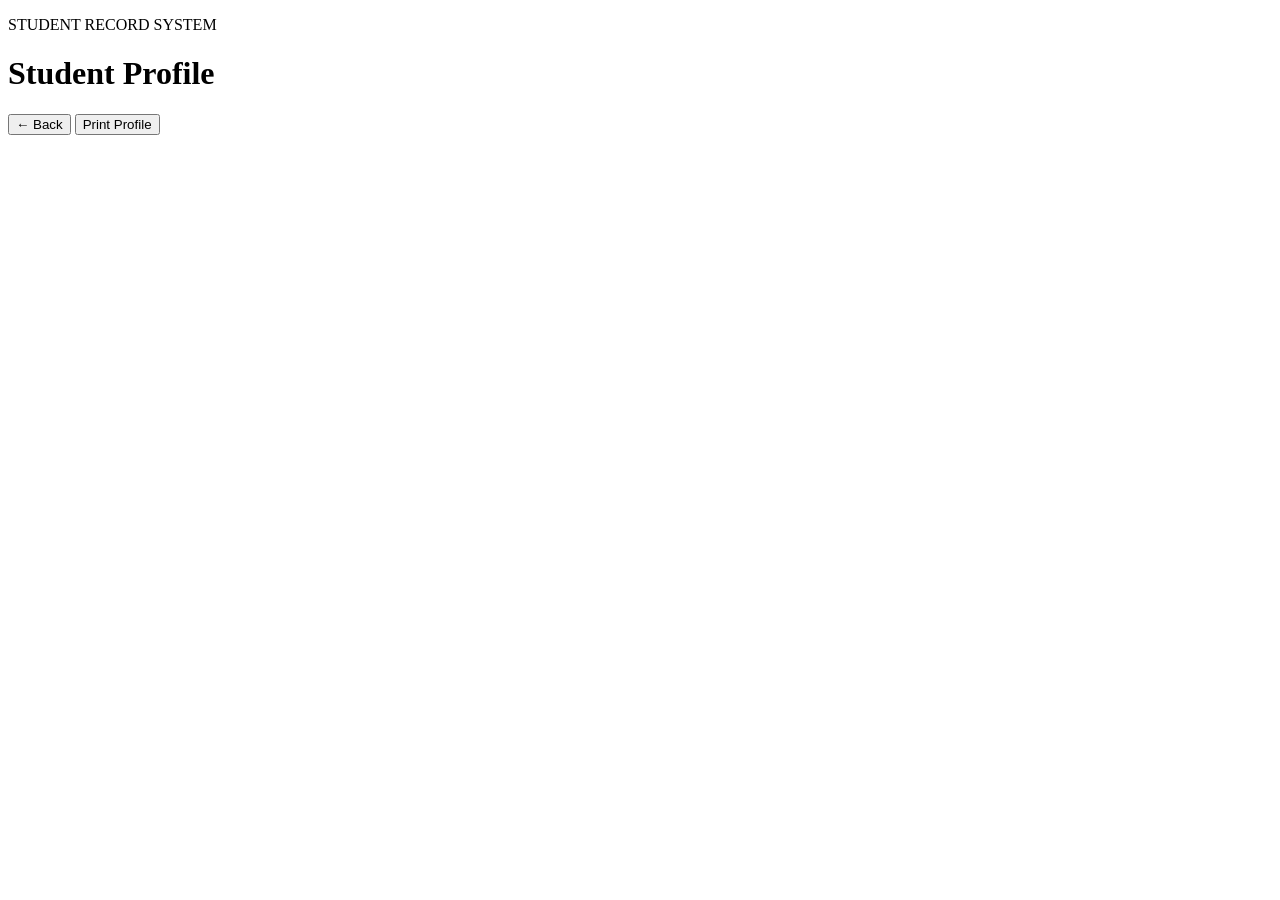
==== Student-profile.html @ 6c05e014 "Add initial Student-profile.html file" ====
<!DOCTYPE html><html lang="en"><head><meta charset="UTF-8"><meta name="viewport" content="width=device-width,initial-scale=1.0"><meta name="description" content="Professional student profile"><title>STUDENT RECORD SYSTEM</title><link rel="stylesheet" href="style.css"></head><body class="profile-page"><div class="profile-shell"><header class="profile-top"><div><p class="eyebrow">STUDENT RECORD SYSTEM</p><h1>Student Profile</h1></div><div><button class="secondary" onclick="history.back()">← Back</button> <button class="primary" onclick="window.print()">Print Profile</button></div></header><main id="profileRoot"></main></div><script src="student-profile.js"></script></body></html>
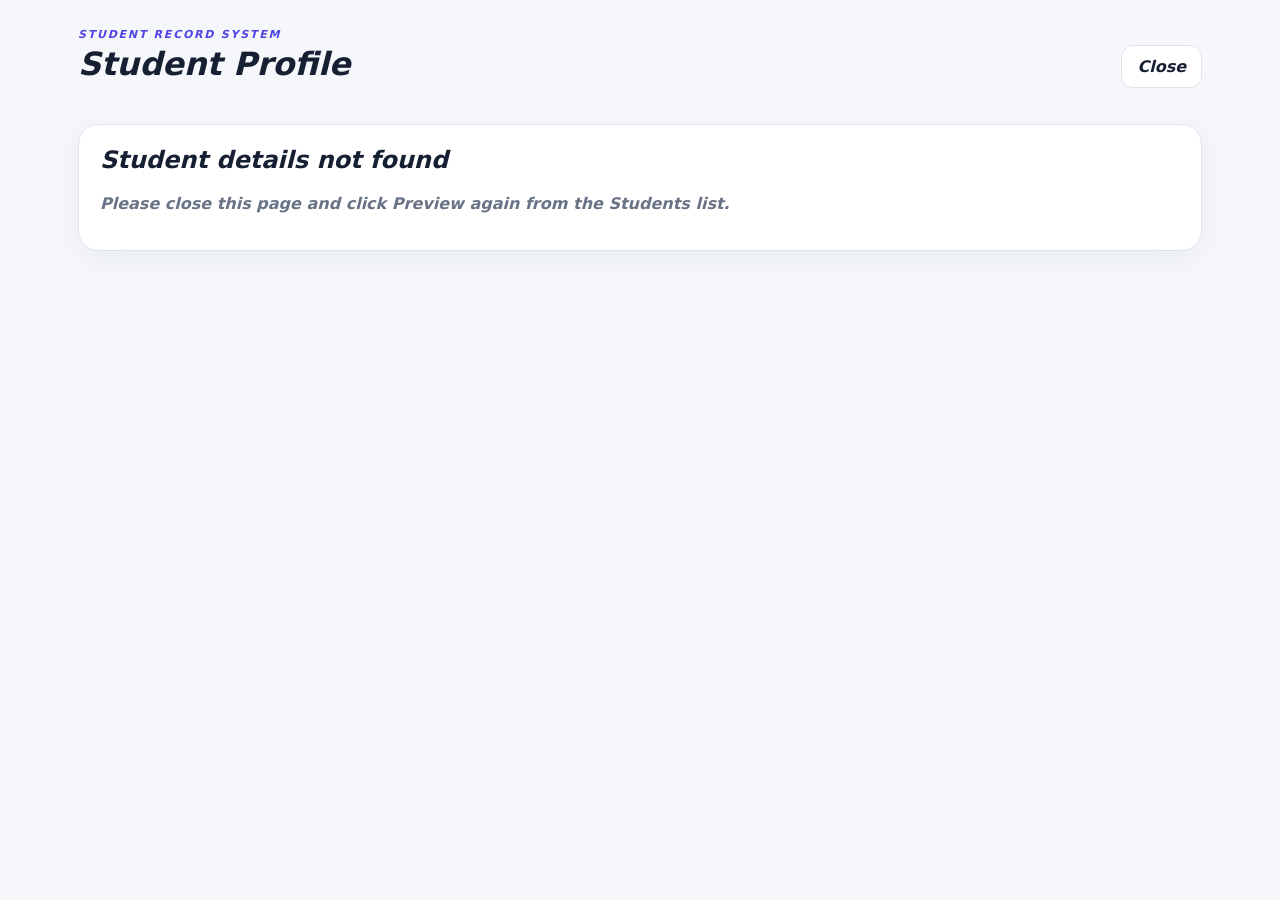
==== commit 767651be: "Update Student-profile.html" ====
--- a/Student-profile.html
+++ b/Student-profile.html
@@ -1 +1,115 @@
-<!DOCTYPE html><html lang="en"><head><meta charset="UTF-8"><meta name="viewport" content="width=device-width,initial-scale=1.0"><meta name="description" content="Professional student profile"><title>STUDENT RECORD SYSTEM</title><link rel="stylesheet" href="style.css"></head><body class="profile-page"><div class="profile-shell"><header class="profile-top"><div><p class="eyebrow">STUDENT RECORD SYSTEM</p><h1>Student Profile</h1></div><div><button class="secondary" onclick="history.back()">← Back</button> <button class="primary" onclick="window.print()">Print Profile</button></div></header><main id="profileRoot"></main></div><script src="student-profile.js"></script></body></html>
+<!DOCTYPE html>
+<html lang="en">
+<head>
+  <meta charset="UTF-8">
+  <meta name="viewport" content="width=device-width, initial-scale=1.0">
+  <title>Student Profile</title>
+  <link rel="stylesheet" href="styles.css">
+</head>
+<body>
+  <main class="profile-page">
+    <div class="profile-shell">
+      <div class="profile-top">
+        <div>
+          <p class="eyebrow">STUDENT RECORD SYSTEM</p>
+          <h1>Student Profile</h1>
+        </div>
+        <button class="secondary" type="button" onclick="window.close()">Close</button>
+      </div>
+      <div id="profileContent">
+        <div class="card"><h2>Loading student details...</h2></div>
+      </div>
+    </div>
+  </main>
+
+  <script>
+    (function () {
+      const content = document.getElementById('profileContent');
+      const params = new URLSearchParams(window.location.search);
+
+      const escapeHtml = value => String(value ?? '')
+        .replace(/&/g, '&amp;').replace(/</g, '&lt;')
+        .replace(/>/g, '&gt;').replace(/"/g, '&quot;').replace(/'/g, '&#039;');
+      const get = (key, fallback = 'Not provided') => {
+        const value = student && student[key];
+        return value === undefined || value === null || value === '' ? fallback : value;
+      };
+      const initials = name => String(name || '?').split(/\s+/)
+        .map(word => word[0]).slice(0, 2).join('').toUpperCase();
+      const detail = (label, value) =>
+        `<div class="detail"><small>${escapeHtml(label)}</small><b>${escapeHtml(value)}</b></div>`;
+
+      let student = null;
+      try {
+        const saved = sessionStorage.getItem('srs_preview_student');
+        if (saved) student = JSON.parse(saved);
+
+        const user = params.get('user');
+        const id = params.get('id');
+        if (!student || (id && String(student.studentId) !== String(id))) {
+          const records = JSON.parse(localStorage.getItem(`srs_students_${user}`) || '[]');
+          student = records.find(item => String(item.studentId) === String(id)) || null;
+        }
+      } catch (error) {
+        student = null;
+      }
+
+      if (!student) {
+        content.innerHTML = `<div class="card">
+          <h2>Student details not found</h2>
+          <p class="muted">Please close this page and click Preview again from the Students list.</p>
+        </div>`;
+        return;
+      }
+
+      const year = String(student.year || '');
+      const suffix = year === '1' ? 'st' : year === '2' ? 'nd' : year === '3' ? 'rd' : 'th';
+      const photo = student.photo
+        ? `<img class="profile-big-photo" src="${escapeHtml(student.photo)}" alt="Student photo">`
+        : `<div class="profile-fallback">${escapeHtml(initials(student.name))}</div>`;
+
+      content.innerHTML = `
+        <section class="profile-hero">
+          ${photo}
+          <div>
+            <p class="eyebrow">${escapeHtml(get('program'))} · ${escapeHtml(year + suffix)} YEAR</p>
+            <h2>${escapeHtml(get('name'))}</h2>
+            <div class="profile-meta">
+              <span>${escapeHtml(get('studentId'))}</span>
+              <span>${escapeHtml(get('department'))}</span>
+              <span>Section ${escapeHtml(get('section'))}</span>
+            </div>
+          </div>
+          <div class="profile-score">${Number(student.cgpa || 0).toFixed(2)}<small>CGPA</small></div>
+        </section>
+        <div class="profile-grid">
+          <section class="card profile-card"><h3>Academic Information</h3><div class="detail-grid">
+            ${detail('Attendance', `${get('attendance', '0')}%`)}
+            ${detail('Semester', get('semester'))}${detail('Current Backlogs', get('backlogs', '0'))}
+            ${detail('Credits Earned', get('credits', '0'))}${detail('Class Rank', get('rank'))}
+            ${detail('Academic Remarks', get('remarks'))}
+          </div></section>
+          <section class="card profile-card"><h3>Personal Information</h3><div class="detail-grid">
+            ${detail('Date of Birth', get('dob'))}${detail('Gender', get('gender'))}
+            ${detail('Blood Group', get('bloodGroup'))}${detail('Nationality', get('nationality'))}
+            ${detail('Email', get('email'))}${detail('Mobile Number', get('phone'))}
+          </div></section>
+          <section class="card profile-card"><h3>College & Admission</h3><div class="detail-grid">
+            ${detail('Registration No.', get('registrationNo'))}${detail('Admission No.', get('admissionNo'))}
+            ${detail('Batch', get('batch'))}${detail('Admission Date', get('admissionDate'))}
+            ${detail('College Email', get('collegeEmail'))}${detail('Portal Status', get('portalStatus'))}
+          </div></section>
+          <section class="card profile-card"><h3>Parent / Guardian Information</h3><div class="detail-grid">
+            ${detail('Guardian Name', get('guardianName'))}${detail('Relation', get('guardianRelation'))}
+            ${detail('Guardian Mobile', get('guardianPhone'))}${detail('Guardian Email', get('guardianEmail'))}
+            ${detail('Occupation', get('guardianOccupation'))}
+          </div></section>
+          <section class="card profile-card profile-full"><h3>Address</h3><div class="detail-grid">
+            ${detail('Permanent Address', get('address'))}${detail('City', get('city'))}
+            ${detail('State', get('state'))}${detail('PIN Code', get('pin'))}
+          </div></section>
+        </div>`;
+    }());
+  </script>
+</body>
+</html>
--- a/styles.css
+++ b/styles.css
@@ -0,0 +1,7 @@
+ :root{--bg:#f5f7fb;--surface:#fff;--surface2:#f0f3f8;--text:#172033;--muted:#697386;--line:#dfe4ec;--primary:#4f46e5;--primary2:#7c3aed;--good:#16a34a;--warn:#d97706;--danger:#dc2626;--shadow:0 18px 50px rgba(28,39,70,.10);--radius:20px}
+*{box-sizing:border-box}body{margin:0;font-family:Inter,ui-sans-serif,system-ui,-apple-system,"Segoe UI",sans-serif;background:var(--bg);color:var(--text);font-weight:600;font-style:italic}button,input,select,textarea{font:inherit;font-style:italic}button{cursor:pointer}h1,h2,h3,p{margin-top:0}h1,h2,h3,strong{font-weight:800}.hidden{display:none!important}.muted{color:var(--muted)}.eyebrow{font-size:11px;letter-spacing:.16em;color:var(--primary);font-weight:900}.app-shell{min-height:100vh;display:flex}.sidebar{width:280px;background:#111827;color:#fff;padding:25px 18px;display:flex;flex-direction:column;position:fixed;inset:0 auto 0 0;z-index:20}.brand{display:flex;gap:12px;align-items:center;padding:6px 10px 28px}.brand-mark,.login-badge{width:42px;height:42px;border-radius:13px;display:grid;place-items:center;background:linear-gradient(135deg,#6366f1,#8b5cf6);font-weight:900;font-size:20px}.brand strong{font-size:13px;display:block;line-height:1.2}.brand span{font-size:11px;color:#aab3c3}.nav{display:grid;gap:7px}.nav-item{border:0;background:transparent;color:#aab3c3;padding:13px 14px;border-radius:12px;text-align:left;display:flex;gap:12px;align-items:center}.nav-item:hover,.nav-item.active{background:#222a3b;color:#fff}.sidebar-footer{margin-top:auto;color:#aab3c3;font-size:12px;padding:12px}.status-dot{display:inline-block;width:8px;height:8px;background:#22c55e;border-radius:50%}.main{margin-left:280px;width:calc(100% - 280px);padding:0 34px 45px}.topbar{height:92px;display:flex;align-items:center;justify-content:space-between;border-bottom:1px solid var(--line);margin-bottom:28px}.topbar h1{margin:0;font-size:30px}.top-actions{display:flex;gap:10px;align-items:center}.icon-btn,.avatar,.logout-btn,.secondary,.primary,.danger,.text-btn,.link-btn{border:0;border-radius:12px;padding:11px 15px}.icon-btn{background:var(--surface);border:1px solid var(--line)}.avatar{width:42px;height:42px;border-radius:50%;background:#e7e7ff;color:var(--primary);font-weight:900}.logout-btn{background:#fff1f2;color:var(--danger)}.primary{background:linear-gradient(135deg,var(--primary),var(--primary2));color:#fff;box-shadow:0 10px 22px rgba(79,70,229,.20)}.secondary{background:var(--surface);color:var(--text);border:1px solid var(--line)}.danger{background:#fee2e2;color:#b91c1c}.text-btn,.link-btn{background:none;color:var(--primary);padding:4px}.full{width:100%}.page-section{display:none}.page-section.active{display:block}.hero{background:linear-gradient(135deg,#181c35,#332e81);color:#fff;border-radius:28px;padding:32px;display:flex;align-items:center;justify-content:space-between;gap:25px;box-shadow:var(--shadow);margin-bottom:25px}.hero h2{font-size:30px;max-width:720px;margin:8px 0}.hero p{color:#d7d9ea;max-width:720px}.pill,.mini-badge{display:inline-flex;align-items:center;padding:6px 10px;border-radius:999px;background:#ecebff;color:var(--primary);font-size:11px;font-weight:900}.hero .pill{background:rgba(255,255,255,.12);color:#fff}.stats-grid{display:grid;grid-template-columns:repeat(4,1fr);gap:16px;margin-bottom:22px}.stat{background:var(--surface);border:1px solid var(--line);border-radius:18px;padding:19px;box-shadow:0 8px 30px rgba(20,30,60,.05)}.stat .label{color:var(--muted);font-size:12px}.stat .value{font-size:28px;font-weight:900;margin:7px 0}.content-grid{display:grid;grid-template-columns:1.2fr .8fr;gap:20px;margin-bottom:20px}.card{background:var(--surface);border:1px solid var(--line);border-radius:var(--radius);padding:21px;box-shadow:0 8px 30px rgba(20,30,60,.05)}.card-head,.section-head{display:flex;align-items:center;justify-content:space-between;gap:15px}.card-head h3,.section-head h2{margin-bottom:4px}.card-head p,.section-head p{color:var(--muted);font-size:13px}.bar-chart{display:grid;gap:13px;margin-top:18px}.bar-row{display:grid;grid-template-columns:180px 1fr 48px;gap:10px;align-items:center;font-size:12px}.bar-track{height:10px;background:var(--surface2);border-radius:99px;overflow:hidden}.bar-fill{height:100%;background:linear-gradient(90deg,var(--primary),var(--primary2));border-radius:99px}.activity-list{display:grid;gap:12px}.activity{padding:12px;border-radius:13px;background:var(--surface2);font-size:12px}.section-head{margin:8px 0 20px}.section-head h2{font-size:28px}.toolbar{display:flex;gap:10px;align-items:center;margin-bottom:18px;flex-wrap:wrap}.search{flex:1;min-width:240px;display:flex;align-items:center;gap:8px;background:var(--surface2);border:1px solid var(--line);border-radius:12px;padding:0 12px}.search input{border:0;background:transparent;outline:0;width:100%;padding:12px}.toolbar select{border:1px solid var(--line);border-radius:12px;padding:11px;background:var(--surface)}.table-card{padding:0;overflow:hidden}.table-wrap{overflow:auto}.table-wrap table{width:100%;border-collapse:collapse;min-width:850px}.table-wrap th,.table-wrap td{padding:14px 16px;border-bottom:1px solid var(--line);text-align:left;font-size:12px;vertical-align:middle}.table-wrap th{color:var(--muted);background:var(--surface2);font-size:11px}.student-cell{display:flex;align-items:center;gap:10px}.student-photo,.photo-fallback{width:42px;height:42px;border-radius:12px;object-fit:cover}.photo-fallback{display:grid;place-items:center;background:#e7e7ff;color:var(--primary);font-weight:900}.status{padding:5px 9px;border-radius:999px;font-size:10px;font-weight:900}.status.good{background:#dcfce7;color:#15803d}.status.warn{background:#ffedd5;color:#c2410c}.status.danger{background:#fee2e2;color:#b91c1c}.action-row{display:flex;gap:6px}.action-row button{padding:7px 9px;font-size:11px}.table-foot{display:flex;justify-content:space-between;padding:13px 16px;color:var(--muted);font-size:11px}.report-grid{display:grid;grid-template-columns:repeat(3,1fr);gap:18px}.report-card{min-height:190px}.report-icon{font-size:28px;color:var(--primary)}.report-card p{color:var(--muted);min-height:42px}.report-preview{margin-top:20px}.report-sheet{padding:20px;border:1px dashed var(--line);border-radius:16px}.donut-wrap{display:flex;align-items:center;gap:25px;min-height:230px}.donut{width:150px;height:150px;border-radius:50%;background:conic-gradient(var(--primary) 0 40%,#8b5cf6 40% 70%,#c4b5fd 70% 85%,#e5e7eb 85% 100%);position:relative}.donut:after{content:"";position:absolute;inset:28px;background:var(--surface);border-radius:50%}.legend{display:grid;gap:9px;font-size:12px}.legend span:before{content:"";display:inline-block;width:9px;height:9px;border-radius:50%;background:var(--primary);margin-right:8px}.settings-grid{display:grid;gap:15px}.setting{display:flex;align-items:center;justify-content:space-between}.switch{position:relative;width:52px;height:28px}.switch input{display:none}.switch span{position:absolute;inset:0;border-radius:30px;background:#d1d5db}.switch span:after{content:"";position:absolute;width:22px;height:22px;top:3px;left:3px;border-radius:50%;background:#fff;transition:.2s}.switch input:checked+span{background:var(--primary)}.switch input:checked+span:after{transform:translateX(24px)}
+.login-screen{min-height:100vh;display:grid;grid-template-columns:1.1fr .9fr;background:#0d1224}.login-art{color:#fff;padding:70px;display:flex;flex-direction:column;justify-content:center;background:radial-gradient(circle at 20% 20%,#40358c,transparent 42%),linear-gradient(135deg,#10152b,#221c4b)}.login-art h1{font-size:46px;max-width:650px;margin:25px 0 10px}.login-art p{color:#bfc4d7}.login-points{display:grid;gap:12px;margin-top:25px;color:#dfe2ef}.login-panel{display:grid;place-items:center;background:#f5f7fb;padding:25px}.login-card{background:#fff;width:min(470px,100%);padding:35px;border-radius:25px;box-shadow:var(--shadow);border:1px solid var(--line)}.login-card h2{font-size:30px;margin-bottom:5px}.login-card form{display:grid;gap:15px;margin:22px 0}.login-card label,.form-grid label{display:grid;gap:7px;font-size:11px;color:var(--muted)}.login-card input,.form-grid input,.form-grid select,.form-grid textarea{border:1px solid var(--line);background:var(--surface);border-radius:11px;padding:11px;color:var(--text);outline:none}.login-card input:focus,.form-grid input:focus,.form-grid select:focus,.form-grid textarea:focus{border-color:#8b5cf6;box-shadow:0 0 0 3px #8b5cf61c}.demo-note{background:#f5f3ff;color:#4c1d95;padding:12px;border-radius:12px;font-size:11px}.modal-backdrop{position:fixed;inset:0;background:rgba(5,10,25,.62);display:none;align-items:center;justify-content:center;padding:20px;z-index:50}.modal-backdrop.show{display:flex}.modal{background:var(--surface);width:min(1100px,100%);max-height:92vh;overflow:auto;border-radius:24px;box-shadow:0 30px 100px rgba(0,0,0,.25)}.modal-head{padding:22px 24px;border-bottom:1px solid var(--line);display:flex;justify-content:space-between;position:sticky;top:0;background:var(--surface);z-index:2}.form-section{padding:20px 24px;border-bottom:1px solid var(--line)}.form-section h3{font-size:13px;color:var(--primary)}.form-grid{display:grid;grid-template-columns:repeat(3,1fr);gap:14px}.span-2{grid-column:span 2}.form-actions{padding:20px 24px;display:flex;justify-content:flex-end;gap:10px;position:sticky;bottom:0;background:var(--surface)}.toast{position:fixed;right:25px;bottom:25px;background:#111827;color:#fff;padding:13px 17px;border-radius:12px;display:none;z-index:100;box-shadow:var(--shadow)}.toast.show{display:block}.profile-page{min-height:100vh;background:var(--bg)}.profile-shell{max-width:1180px;margin:auto;padding:28px}.profile-top{display:flex;justify-content:space-between;align-items:center;margin-bottom:20px}.profile-top h1{font-size:32px}.profile-hero{display:grid;grid-template-columns:160px 1fr auto;gap:24px;align-items:center;background:linear-gradient(135deg,#161a34,#3d347e);color:#fff;padding:30px;border-radius:28px}.profile-big-photo,.profile-fallback{width:150px;height:150px;border-radius:25px;object-fit:cover;background:#eee;display:grid;place-items:center;font-size:45px;font-weight:900;color:var(--primary)}.profile-hero .eyebrow{color:#c9c5ff}.profile-hero h2{font-size:32px;margin:6px 0}.profile-meta{display:flex;gap:8px;flex-wrap:wrap}.profile-meta span{background:rgba(255,255,255,.12);padding:7px 10px;border-radius:99px;font-size:11px}.profile-score{font-size:42px;font-weight:900;text-align:center}.profile-grid{display:grid;grid-template-columns:1fr 1fr;gap:18px;margin-top:18px}.profile-card h3{font-size:15px;color:var(--primary)}.detail-grid{display:grid;grid-template-columns:1fr 1fr;gap:12px}.detail{padding:11px;background:var(--surface2);border-radius:12px}.detail small{display:block;color:var(--muted);font-size:10px}.detail b{font-size:12px}.profile-full{grid-column:1/-1}.profile-page .eyebrow{margin-bottom:4px}@media(max-width:1050px){.sidebar{width:230px}.main{margin-left:230px;width:calc(100% - 230px)}.stats-grid{grid-template-columns:repeat(2,1fr)}.content-grid,.profile-grid{grid-template-columns:1fr}.form-grid{grid-template-columns:repeat(2,1fr)}}@media(max-width:760px){.login-screen{grid-template-columns:1fr}.login-art{padding:35px;min-height:330px}.login-art h1{font-size:32px}.sidebar{transform:translateX(-100%);transition:.2s}.sidebar.open{transform:translateX(0)}.main{margin-left:0;width:100%;padding:0 16px 30px}.mobile-menu{display:block}.topbar{height:80px}.topbar h1{font-size:22px}.logout-btn{display:none}.hero{flex-direction:column;align-items:flex-start}.stats-grid,.report-grid{grid-template-columns:1fr}.form-grid{grid-template-columns:1fr}.span-2{grid-column:auto}.profile-shell{padding:16px}.profile-top{align-items:flex-start;gap:10px}.profile-top button{padding:8px}.profile-hero{grid-template-columns:1fr;text-align:center}.profile-meta{justify-content:center}.profile-big-photo,.profile-fallback{margin:auto}.detail-grid{grid-template-columns:1fr}}
+.dark{--bg:#0b1020;--surface:#12182a;--surface2:#1a2235;--text:#edf1f7;--muted:#aab3c3;--line:#2a3449}.dark .login-panel{background:var(--bg)}.dark .login-card{background:var(--surface)}.dark .secondary,.dark .icon-btn{background:var(--surface);color:var(--text)}.dark .logout-btn{background:#351c25}.dark .modal-backdrop{background:rgba(0,0,0,.72)}
+@media print{body{background:#fff}.profile-top button{display:none}.profile-hero{color:#000;background:#fff;border:1px solid #ddd}.profile-meta span{background:#eee;color:#000}.profile-grid{grid-template-columns:1fr 1fr}.profile-card{box-shadow:none}.detail{background:#f8f8f8}}
+                                                                                                                                                                                                                                                                                                                                                                                                                                                                                                                                                                                                                                                                                                                                                                                                                                                                                                                                                                                                                                                                                                                                                                                                                                                                                                                                                                                                                                                                                                                                                                                                                                                                                                                                                                                                                                                                                                                                                                                                                                                                                                                                                                                                                                                                                                                                                                                                                                                                                                                                                         
+                                                                                                                                                                                                                                                                                                                                                                                                                                                                                                                                                                                                                                                                                                                                                                                                                                                                                                                                                                                                                                                                                                                                                                                                                                                                                                                                                                                                                                                                                                                                                                                                                                                                                                                                                                                                                                                                                                                                                                                                                                                                                                                                                                                                                                                                                                                                                                                                                                                                                                                                                         
